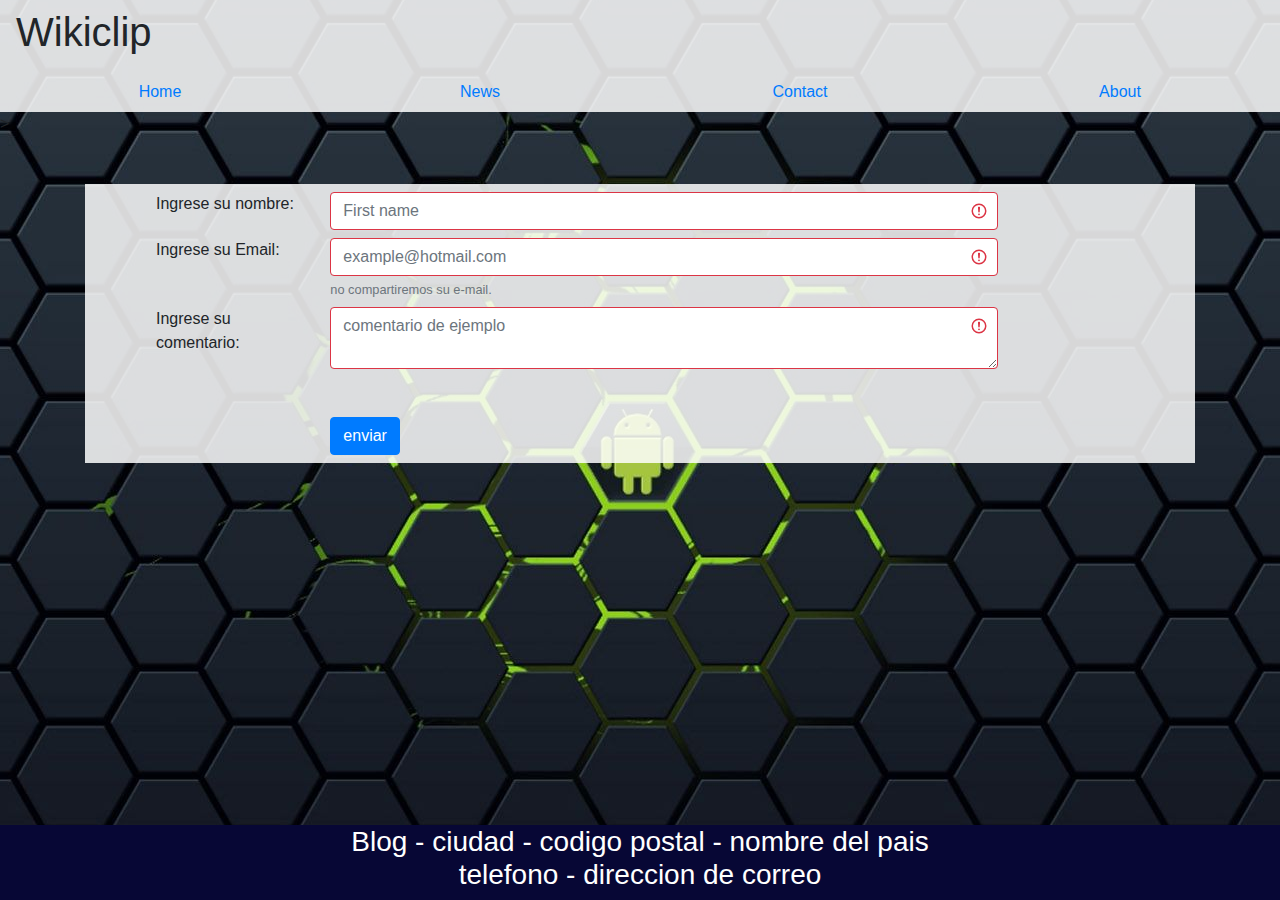
==== contacto.html @ 7f58d80e "subida a github" ====
<!DOCTYPE html>
<html lang="es">
<head>
    <meta charset="UTF-8">
    <meta name="viewport" content="width=device-width, initial-scale=1.0">
    <title>Document</title>
    <link rel="stylesheet" href="css/style.css"/>
    <link href="https://fonts.googleapis.com/css2?family=Alata&display=swap" rel="stylesheet">
    <link rel="stylesheet" href="https://stackpath.bootstrapcdn.com/bootstrap/4.5.2/css/bootstrap.min.css" integrity="sha384-JcKb8q3iqJ61gNV9KGb8thSsNjpSL0n8PARn9HuZOnIxN0hoP+VmmDGMN5t9UJ0Z" crossorigin="anonymous">
    <script src="https://code.jquery.com/jquery-3.5.1.slim.min.js" integrity="sha384-DfXdz2htPH0lsSSs5nCTpuj/zy4C+OGpamoFVy38MVBnE+IbbVYUew+OrCXaRkfj" crossorigin="anonymous"></script>
    <script src="https://cdn.jsdelivr.net/npm/popper.js@1.16.1/dist/umd/popper.min.js" integrity="sha384-9/reFTGAW83EW2RDu2S0VKaIzap3H66lZH81PoYlFhbGU+6BZp6G7niu735Sk7lN" crossorigin="anonymous"></script>
    <script src="https://stackpath.bootstrapcdn.com/bootstrap/4.5.2/js/bootstrap.min.js" integrity="sha384-B4gt1jrGC7Jh4AgTPSdUtOBvfO8shuf57BaghqFfPlYxofvL8/KUEfYiJOMMV+rV" crossorigin="anonymous"></script>
</head>
<body>
    <header> 
        <header> 
            <nav class="navbar navbar-light" id="myTopnav" style="background:rgba(255, 255, 255, 0.842);">
                <h1><span>Wiki</span>clip</h1>
            </nav>
            <nav class="nav nav-pills nav-justified" id="myTopnav" style="background:rgba(255, 255, 255, 0.842)">
              <li class="nav-item">
                <a class="nav-link" href="index.html">Home</a>
              </li>
              <li class="nav-item">
                <a class="nav-link" href="#">News</a>
              </li>
              <li class="nav-item">
                <a class="nav-link" href="contacto.html">Contact</a>
              </li>
              <li class="nav-item">
                <a class="nav-link" href="#">About</a>
              </li> 
            </nav>
              
          </header>>
          
    </header>
    <section>
        <div class="container-sm mt-5">
            <div class="was-validated" style="background:rgba(255, 255, 255, 0.842);">
                <div class="pl-5">
                    <div>
                        <div class="row m-2 pt-2">
                            <div class="col-sm-2" >
                                <label for="validationCustom01" >Ingrese su nombre:</label>
                            </div>
                            <div class="col-sm-8">
                                <input type="text" class="form-control" id="validationCustom01" placeholder="First name" required>
                            </div>
                        </div>
                        <div class="row m-2">
                            <div class="col-sm-2" >
                                <label for="exampleInputEmail1" >Ingrese su Email:</label>
                            </div>
                            <div class="col-sm-8">
                                <input type="email" class="form-control" id="exampleInputEmail1" aria-describedby="emailHelp" placeholder="example@hotmail.com" required>
                                <small id="emailHelp" class="form-text text-muted">no compartiremos su e-mail.</small>
                            </div>
                        </div>
                        <div class="row m-2 pb-2">
                            <div class="col-sm-2" >
                                <label for="validationTextarea">Ingrese su comentario:</label>
                            </div>
                            <div class="col-sm-8">
                                <textarea class="form-control is-invalid" id="validationTextarea" placeholder="comentario de ejemplo" required></textarea>
                                <button type="submit" class="btn btn-primary mt-5">enviar</button>
                            </div>
                        </div>
                    </div>
                </div>    

            </div>

        </div>
    </section>
    <div class="container-fluid text-center text-white">
        <div class="fixed-bottom " style="background-color:rgb(7, 7, 53);">
            <footer>
                    <h3>
                    <div Class="vcard">
                        <span class="name">
                            Blog
                        </span>-<span class="locality">
                            ciudad
                        </span>-<span class="postal-code">
                            codigo postal
                        </span>-<span class="country-name">
                            nombre del pais
                        </span>
                        
                    </div>
                    <div>
                        <spam class="telefono">
                            telefono
                        </spam>-<spam class="mail">
                            direccion de correo
                        </spam>
            
                    </div>
                </h3>
            </footer>
        </div>
    </div>
</body>
</html>
---- css/style.css ----
body{
    background:   #ffffff url(../img/img1.jpg) no-repeat fixed;
    background-position: center;
    background-size: auto;
    margin: 0px;
    padding: 0px;
    
    
}
.nav-item:hover {background-color: rgba(255, 200, 98, 0.911);
  color: black;}

/*footer{
  margin-top: 20px;
  padding-top: 20px;/*ver si agregar padding top 20px*//*
  padding-bottom: 20px;
  height: 100px;
  width: 100%;
  background-color:rgb(7, 7, 53);
  text-align: center;
  bottom: auto;
}*/
footer h3{
  color: white;
}
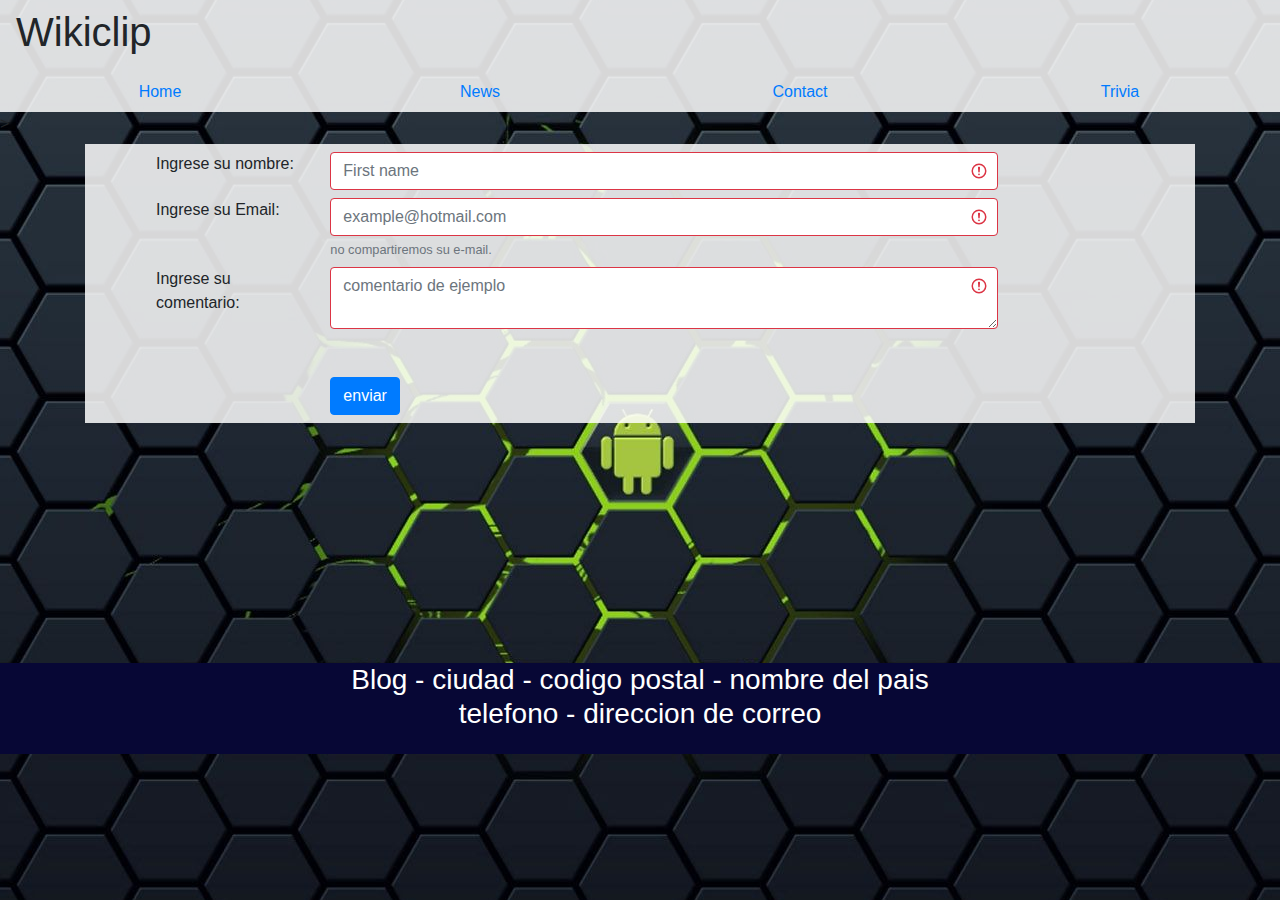
==== commit 8050b165: "se agrega la trivia y resuelve uno problemas en el cuestionario" ====
--- a/contacto.html
+++ b/contacto.html
@@ -28,15 +28,15 @@
                 <a class="nav-link" href="contacto.html">Contact</a>
               </li>
               <li class="nav-item">
-                <a class="nav-link" href="#">About</a>
+                <a class="nav-link" href="trivia.html">Trivia</a>
               </li> 
             </nav>
               
           </header>>
           
     </header>
-    <section>
-        <div class="container-sm mt-5">
+    <section class="mb-5 pb-5">
+        <div class="container-sm mt-2 mb-5">
             <div class="was-validated" style="background:rgba(255, 255, 255, 0.842);">
                 <div class="pl-5">
                     <div>
@@ -73,33 +73,35 @@
 
         </div>
     </section>
-    <div class="container-fluid text-center text-white">
-        <div class="fixed-bottom " style="background-color:rgb(7, 7, 53);">
-            <footer>
-                    <h3>
-                    <div Class="vcard">
-                        <span class="name">
-                            Blog
-                        </span>-<span class="locality">
-                            ciudad
-                        </span>-<span class="postal-code">
-                            codigo postal
-                        </span>-<span class="country-name">
-                            nombre del pais
-                        </span>
-                        
-                    </div>
-                    <div>
-                        <spam class="telefono">
-                            telefono
-                        </spam>-<spam class="mail">
-                            direccion de correo
-                        </spam>
-            
-                    </div>
-                </h3>
-            </footer>
+    
+        <div class="container-fluid  mt-5 p-0 position-absolute ">
+            <div class="footer mt-5  pb-3" style="background-color:rgb(7, 7, 53);">
+                <footer class="text-center text-white">
+                        <h3>
+                        <div Class="vcard">
+                            <span class="name">
+                                Blog
+                            </span>-<span class="locality">
+                                ciudad
+                            </span>-<span class="postal-code">
+                                codigo postal
+                            </span>-<span class="country-name">
+                                nombre del pais
+                            </span>
+                            
+                        </div>
+                        <div>
+                            <spam class="telefono">
+                                telefono
+                            </spam>-<spam class="mail">
+                                direccion de correo
+                            </spam>
+                
+                        </div>
+                    </h3>
+                </footer>
+            </div>
         </div>
-    </div>
+    
 </body>
 </html>